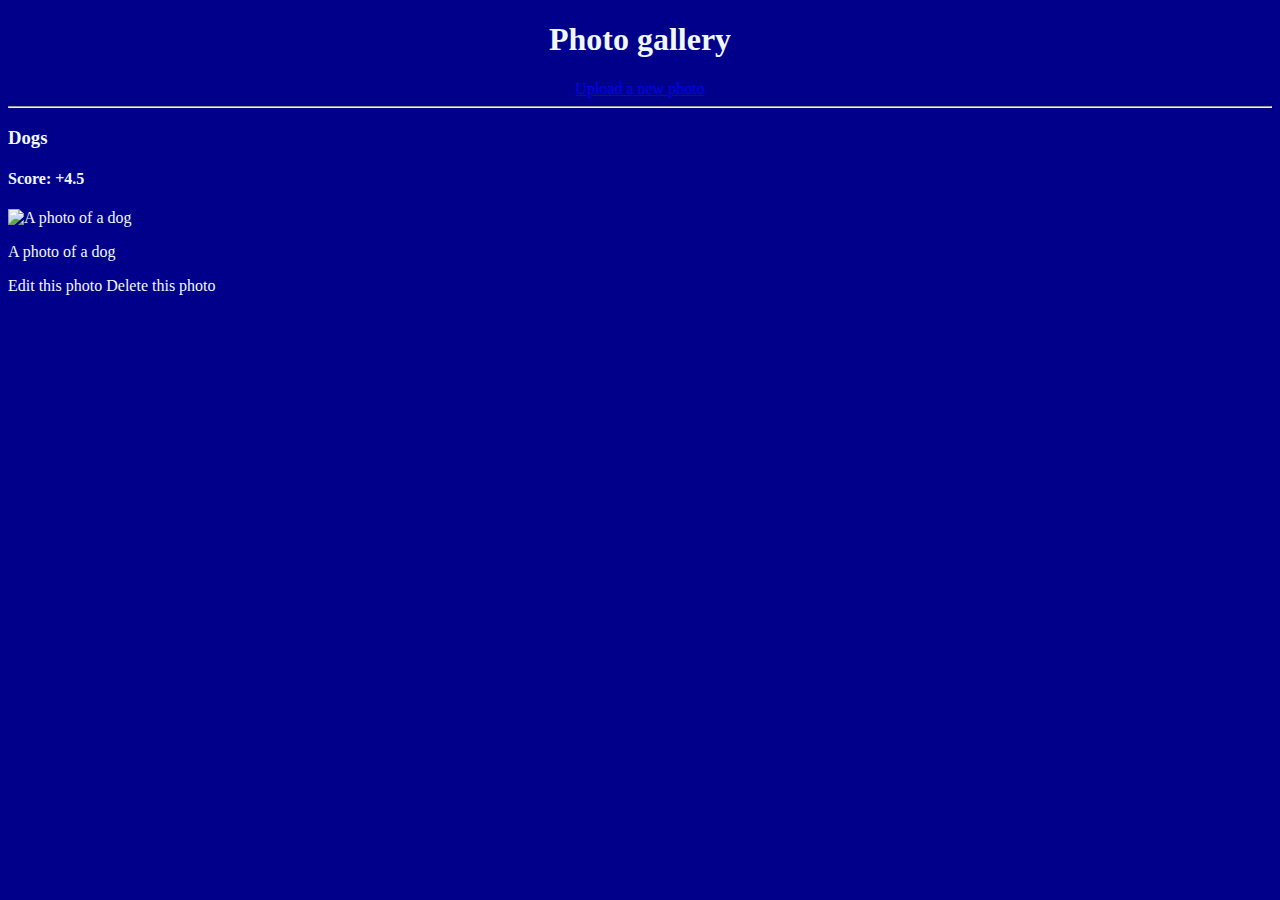
==== web/index.html @ 256b0fea "cambios lab. 1" ====
<!DOCTYPE html>
<html lang="en">
<head>
    <meta charset="UTF-8">
    <meta http-equiv="X-UA-Compatible" content="IE=edge">
    <meta name="viewport" content="width=device-width, initial-scale=1.0">
    <link rel="stylesheet" href="css/style.css">
    <title>Photo gallery</title>
</head>
<body class="dark"> 
  <div class="centered">
    <h1>Photo gallery</h1>
    <a href="upload_photo.html">Upload a new photo</a>
  </div>
    <hr>
    <div>
        <h3>Dogs</h3>
        <h4>Score: +4.5</h4>
        <img src="https://multimedia.andalucia.org/media/9DBB563CB8CA403F88B4E715C3D21144/img/D5A65F869E194C9AA261F78247CED885/image_270405_jpeg_800x600_q85.jpg?responsive" alt="A photo of a dog">
        <p>A photo of a dog</p>  
        <div>
            <buttom>Edit this photo</buttom>
            <buttom>Delete this photo</buttom>
        </div>
    </div>
</body>
</html>
---- web/css/style.css ----
.centered{
    text-align: center;
}

.dark{
    background-color: darkblue;
    color:aliceblue;
}
.photo-block{
    border: 1px solid sandybrown;
    margin: 1%;
    border-radius: 10px;
}
.photo-image{
    width: 100%
}

#gallery-container{
    display:grid;
    grid-template-columns: 33% 33% 33%;
}



.form-block label{
    display: block;
}

.dark input, select{
    background-color: rgb(141, 141, 141);
    border: 1px solid black;
    color: white;
}
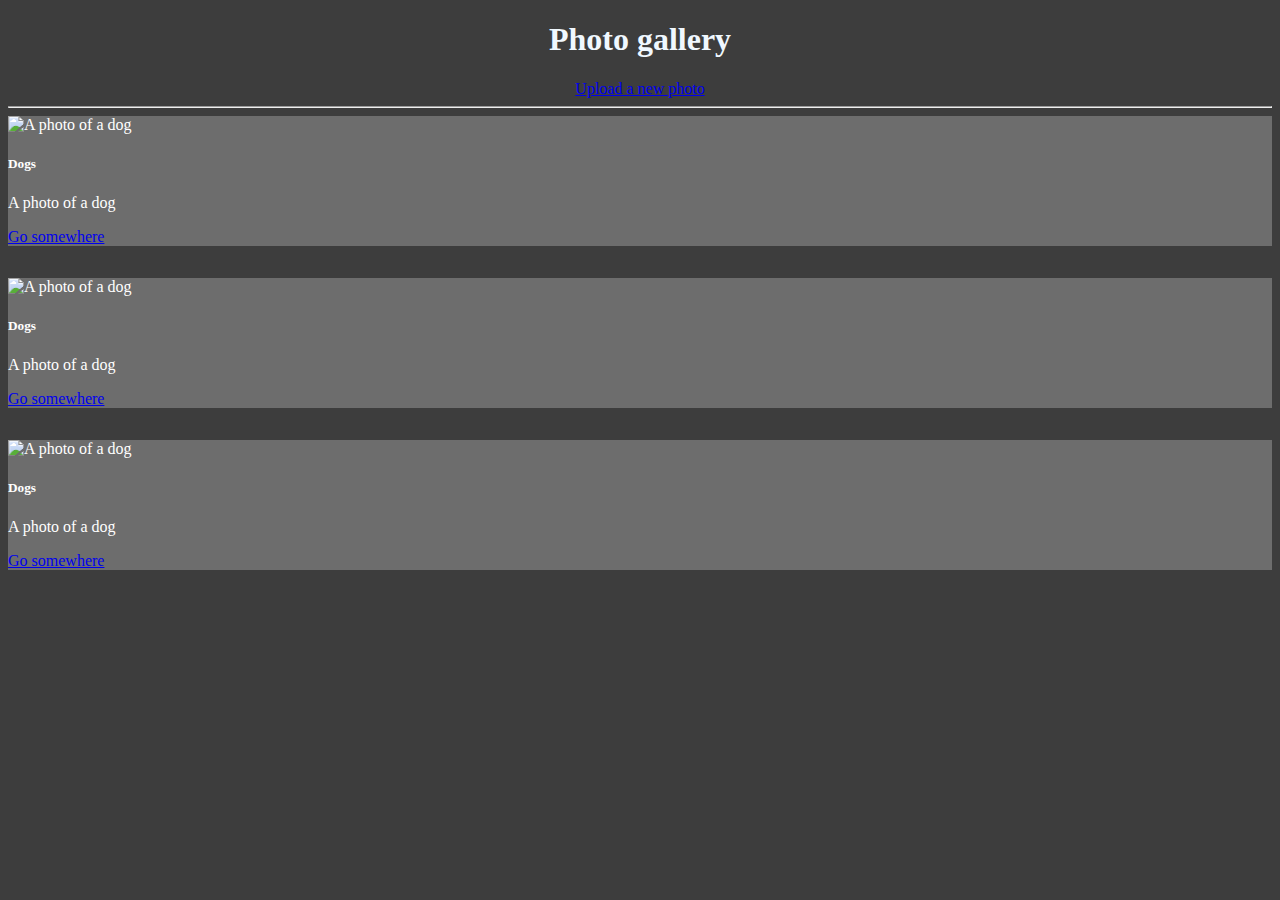
==== commit b8301376: "Practica 2" ====
--- a/web/index.html
+++ b/web/index.html
@@ -5,23 +5,113 @@
     <meta http-equiv="X-UA-Compatible" content="IE=edge">
     <meta name="viewport" content="width=device-width, initial-scale=1.0">
     <link rel="stylesheet" href="css/style.css">
+    <link rel="stylesheet" href="css/bootstrap.min.css">
+    <script src="js/libs/bootstrap.min.js"></script>
+    <script src="js/utils/include.js"></script>
+   
     <title>Photo gallery</title>
 </head>
-<body class="dark"> 
+<body class="dark">
+ 
+ <div class="container"></div> 
+
+ <div id="page-header"></div> 
+  
   <div class="centered">
     <h1>Photo gallery</h1>
     <a href="upload_photo.html">Upload a new photo</a>
   </div>
-    <hr>
+  <hr>
+
+  <div id="card-gallery text.center">
+    <div class="row">
+      <div class="col-md-4">
+        <div class="card">
+          <img src="https://multimedia.andalucia.org/media/9DBB563CB8CA403F88B4E715C3D21144/img/D5A65F869E194C9AA261F78247CED885/image_270405_jpeg_800x600_q85.jpg?responsive" class="card-img-top" alt="A photo of a dog">
+          <div class="card-body">
+            <h5 class="card-title">Dogs</h5>
+            <p class="card-text">A photo of a dog</p>
+            <a href="#" class="btn btn-primary">Go somewhere</a>
+          </div>
+        </div>
+      </div>
+      <div class="col-md-4">
+        <div class="card">
+          <img src="https://multimedia.andalucia.org/media/9DBB563CB8CA403F88B4E715C3D21144/img/D5A65F869E194C9AA261F78247CED885/image_270405_jpeg_800x600_q85.jpg?responsive" class="card-img-top" alt="A photo of a dog">
+          <div class="card-body">
+            <h5 class="card-title">Dogs</h5>
+            <p class="card-text">A photo of a dog</p>
+            <a href="#" class="btn btn-primary">Go somewhere</a>
+          </div>
+        </div>
+      </div>
+      <div class="col-md-4">
+        <div class="card">
+          <img src="https://multimedia.andalucia.org/media/9DBB563CB8CA403F88B4E715C3D21144/img/D5A65F869E194C9AA261F78247CED885/image_270405_jpeg_800x600_q85.jpg?responsive" class="card-img-top" alt="A photo of a dog">
+          <div class="card-body">
+            <h5 class="card-title">Dogs</h5>
+            <p class="card-text">A photo of a dog</p>
+            <a href="#" class="btn btn-primary">Go somewhere</a>
+          </div>
+        </div>
+      </div>
+
+    </div>
+
+  </div>
+<!--
+  <div class="alert alert-danger">
+    Esto es un mensaje de error
+  </div>
+
+
+  <button class="btn btn-success">Botón estilo Bootstrap <span class="badge bg-warning">badge</span></button>
+  Esto es un <span class="badge bg-primary">badge</span>
+
+  <div class="container">
+    <div class="row text-center">
+      <div class="col-md">
+        Columna 1
+      </div>
+
+      <div class="col-md">
+        Columna 2
+      </div>
+      
+      <div class="col-md">
+        Columna 3
+      </div>
+    </div>
+    <div class="row text-center">
+      <div class="col-md-9">
+        Columna 4
+      </div>
+      <div class="col-md">
+        Columna 5
+      </div>
+    </div>
     <div>
+      <h3>Dogs</h3>
+      <h4>Score: +4.5</h4>
+      <img src="https://multimedia.andalucia.org/media/9DBB563CB8CA403F88B4E715C3D21144/img/D5A65F869E194C9AA261F78247CED885/image_270405_jpeg_800x600_q85.jpg?responsive" alt="A photo of a dog">
+      <p>A photo of a dog</p>  
+      <div>
+          <buttom>Edit this photo</buttom>
+          <buttom>Delete this photo</buttom>
+      </div>
+
+      <div>
         <h3>Dogs</h3>
         <h4>Score: +4.5</h4>
         <img src="https://multimedia.andalucia.org/media/9DBB563CB8CA403F88B4E715C3D21144/img/D5A65F869E194C9AA261F78247CED885/image_270405_jpeg_800x600_q85.jpg?responsive" alt="A photo of a dog">
         <p>A photo of a dog</p>  
-        <div>
-            <buttom>Edit this photo</buttom>
-            <buttom>Delete this photo</buttom>
-        </div>
-    </div>
+      
+  </div>
+    <hr>
+/!-->
+</div> 
+<script>
+  include("header.html", "#page-header");
+</script>
 </body>
 </html>--- a/web/css/style.css
+++ b/web/css/style.css
@@ -3,7 +3,7 @@
 }
 
 .dark{
-    background-color: darkblue;
+    background-color: rgb(61, 61, 61);
     color:aliceblue;
 }
 .photo-block{
@@ -31,3 +31,9 @@
     border: 1px solid black;
     color: white;
 }
+
+div.card{
+    background-color: rgb(109, 109, 109);
+    color: white;
+    margin-bottom: 2.5%;
+}
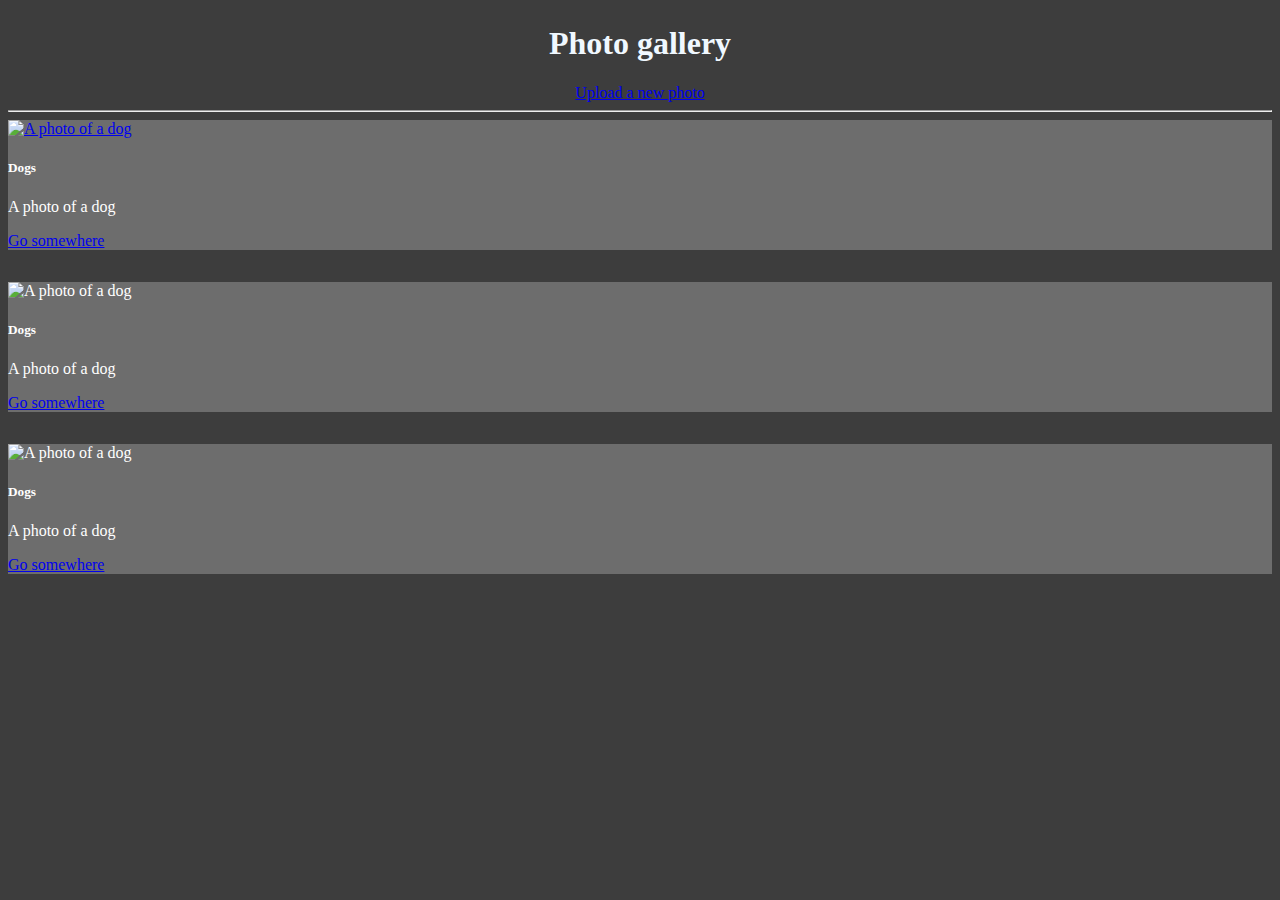
==== commit 42bff344: "Lab 3" ====
--- a/web/index.html
+++ b/web/index.html
@@ -27,7 +27,9 @@
     <div class="row">
       <div class="col-md-4">
         <div class="card">
-          <img src="https://multimedia.andalucia.org/media/9DBB563CB8CA403F88B4E715C3D21144/img/D5A65F869E194C9AA261F78247CED885/image_270405_jpeg_800x600_q85.jpg?responsive" class="card-img-top" alt="A photo of a dog">
+          <a href="view_photo.html">
+            <img src="https://multimedia.andalucia.org/media/9DBB563CB8CA403F88B4E715C3D21144/img/D5A65F869E194C9AA261F78247CED885/image_270405_jpeg_800x600_q85.jpg?responsive" class="card-img-top" alt="A photo of a dog">
+          </a>
           <div class="card-body">
             <h5 class="card-title">Dogs</h5>
             <p class="card-text">A photo of a dog</p>
--- a/web/css/style.css
+++ b/web/css/style.css
@@ -37,3 +37,32 @@
     color: white;
     margin-bottom: 2.5%;
 }
+
+.dark input:focus, select:focus{
+    background-color: rgb(109, 109, 109);
+    color: white;
+
+}
+
+#page-header{
+    margin-bottom: 2%;
+}
+
+button[type="submit"]{
+    margin-top: 1.5%;
+}
+
+img.profile-picture{
+    max-width: 20px;
+    border-radius: 50%;
+}
+
+.dark .toast{
+    background-color: rgb(88, 88, 88);
+    color: white;
+}
+
+.dark .toast-header{
+    background-color: rgb(102, 102, 102);
+    color: white;
+}
